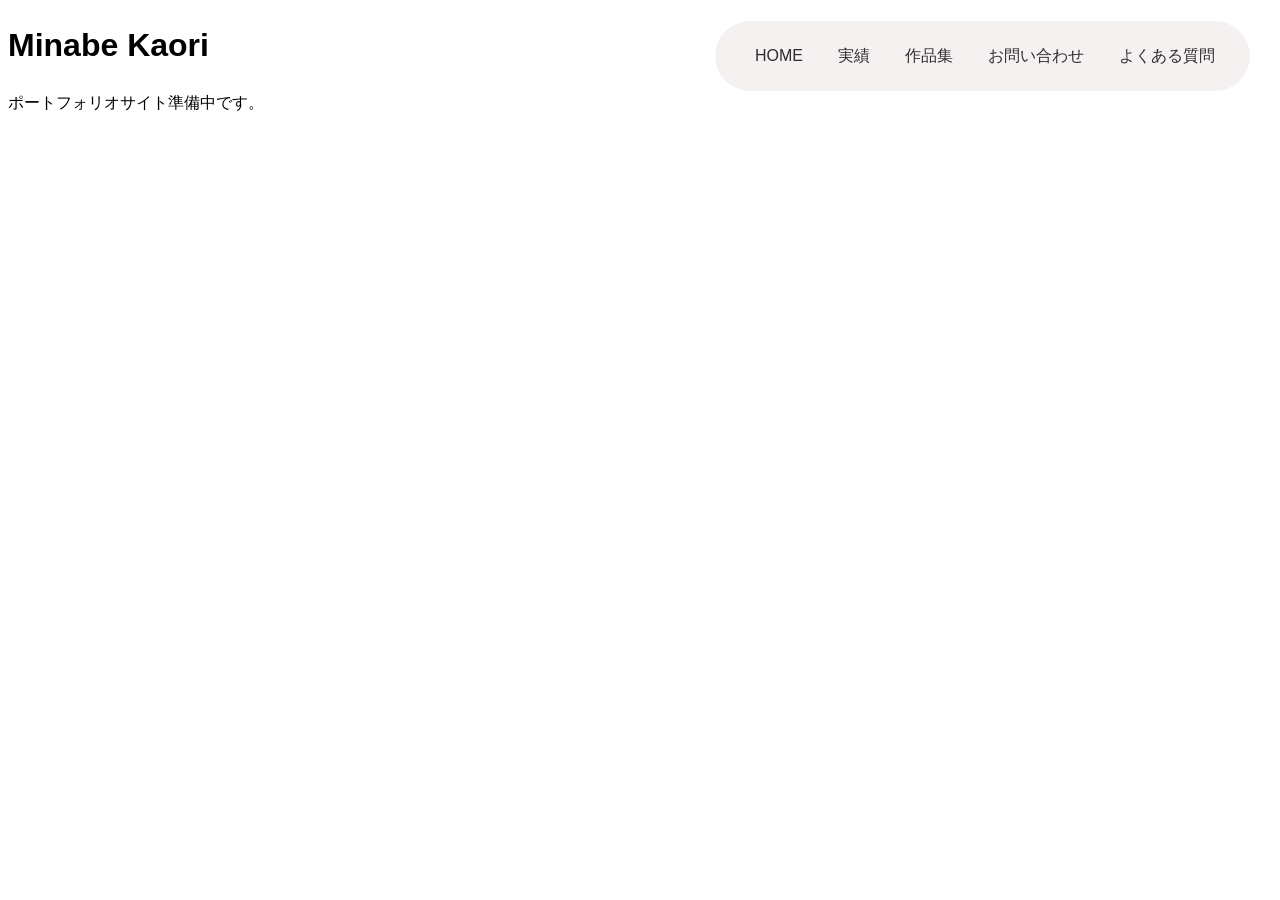
==== index.html @ 89886570 "Add files via upload" ====
<!DOCTYPE html>
<html lang="ja">


    <!-- 画面には表示されないあれこれがhead コンピューターに伝える情報　検索されたときなどに大事-->
    <head>
        <meta charset="UTF-8"/>
        <meta http-equiv="X-UA-Compatible" content="IE=edge" />
        <!-- viewportはブラウザがWebページを表示するための「見える部分」initial-scale=1は、読み込み直後の表示を等倍(100%)にするためのコード -->
        <meta name="viewport" content="width=device-width,initial-scale=1" />
        <title>Minabe Kaori portfolio site</title>
        <meta name="description" content="三邉香織のポートフォリオサイトです。実績などを見ることができます。"/>
        <link rel="stylesheet" href="style.css">

    </head>

    <!-- ブラウザで表示されるもの -->

    <header>
        <title>三邉香織 ポートフォリオ</title>
            <nav>
                <ul>
                    <li><a href="#">HOME</a></li>
                    <li><a href="#">実績</a></li>
                    <li><a href="#">作品集</a></li>
                    <li><a href="#">お問い合わせ</a></li>
                    <li><a href="#">よくある質問</a></li>
                </ul>
             </nav>

    </header>

    <body>
        <main>
             <h1>Minabe Kaori</h1>
             <p>ポートフォリオサイト準備中です。</p>

        </main>

        <footer>


        </footer>


    </body>

</html>
---- style.css ----
@charset "UTF-8";

/* display:grid;とplace-items:center;で、上下左右中央に配置できる　この方法だと、配置する要素の高さや幅が決まっていなくても上下左右中央に配置される */
nav{
    width: 100%;
    height: 70px;
    background-color: rgba(238, 228, 228,0.5);
    border-radius: 50px;
    display: grid;
    place-items: center;
}

ul{
    display: flex;
}

li {
  list-style: none;
}

a {
  display: block;
  text-decoration: none;
  color: #2f2f2f;
  margin-right: 35px;
}

header{
    position: fixed;
    right: 30px;
}

body{
    font-family: "Noto Sans JP", sans-serif;
    line-height: 1.5;
}
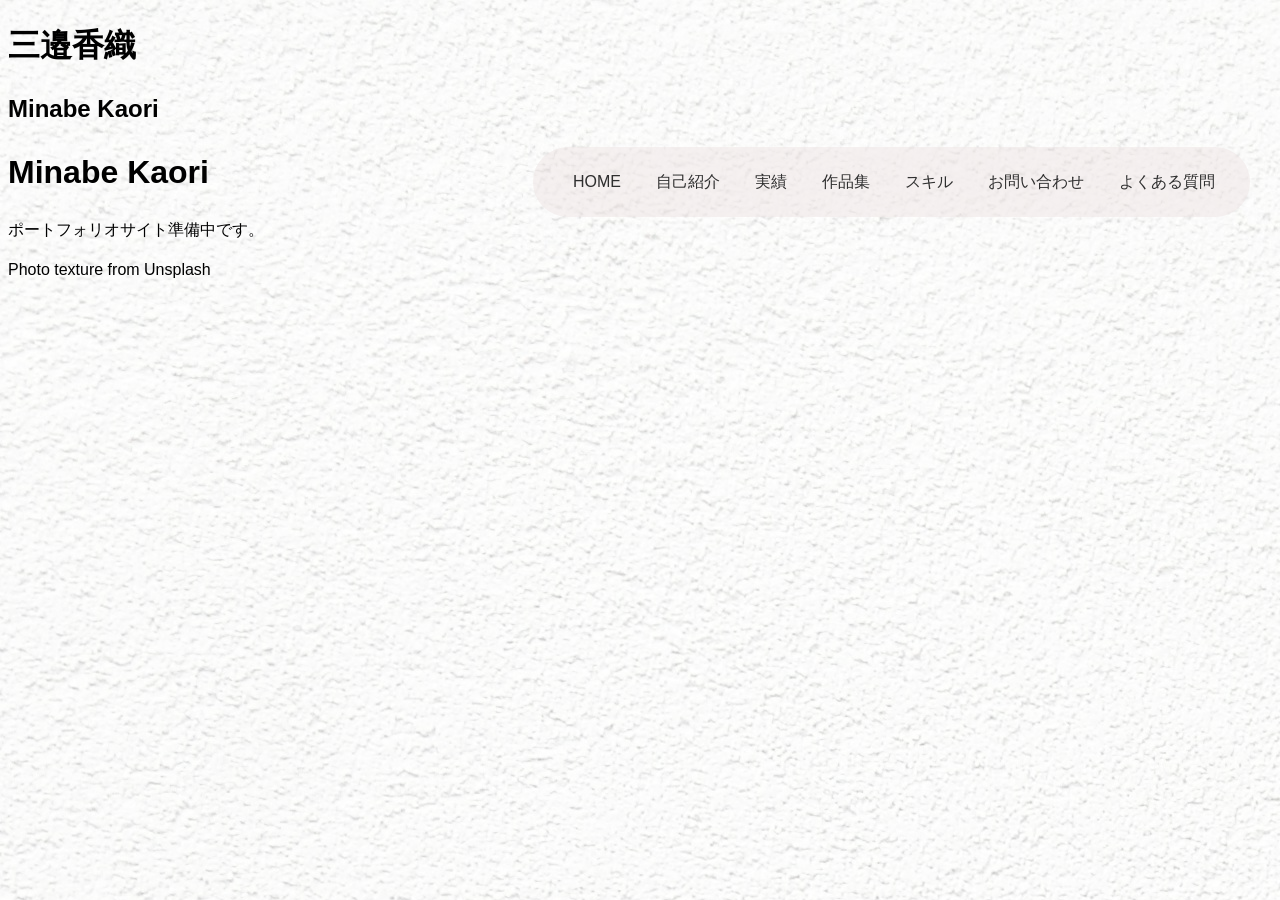
==== commit cc8c304e: "疑似要素で背景画像を追加" ====
--- a/index.html
+++ b/index.html
@@ -1,48 +1,49 @@
-<!DOCTYPE html>
-<html lang="ja">
-
-
-    <!-- 画面には表示されないあれこれがhead コンピューターに伝える情報　検索されたときなどに大事-->
-    <head>
-        <meta charset="UTF-8"/>
-        <meta http-equiv="X-UA-Compatible" content="IE=edge" />
-        <!-- viewportはブラウザがWebページを表示するための「見える部分」initial-scale=1は、読み込み直後の表示を等倍(100%)にするためのコード -->
-        <meta name="viewport" content="width=device-width,initial-scale=1" />
-        <title>Minabe Kaori portfolio site</title>
-        <meta name="description" content="三邉香織のポートフォリオサイトです。実績などを見ることができます。"/>
-        <link rel="stylesheet" href="style.css">
-
-    </head>
-
-    <!-- ブラウザで表示されるもの -->
-
-    <header>
-        <title>三邉香織 ポートフォリオ</title>
-            <nav>
-                <ul>
-                    <li><a href="#">HOME</a></li>
-                    <li><a href="#">実績</a></li>
-                    <li><a href="#">作品集</a></li>
-                    <li><a href="#">お問い合わせ</a></li>
-                    <li><a href="#">よくある質問</a></li>
-                </ul>
-             </nav>
-
-    </header>
-
-    <body>
-        <main>
-             <h1>Minabe Kaori</h1>
-             <p>ポートフォリオサイト準備中です。</p>
-
-        </main>
-
-        <footer>
-
-
-        </footer>
-
-
-    </body>
-
-</html>
+<!DOCTYPE html>
+<html lang="ja">
+
+    <!-- 画面には表示されないあれこれがhead コンピューターに伝える情報　検索されたときなどに大事-->
+    <head>
+        <meta charset="UTF-8"/>
+        <meta http-equiv="X-UA-Compatible" content="IE=edge" />
+        <!-- viewportはブラウザがWebページを表示するための「見える部分」initial-scale=1は、読み込み直後の表示を等倍(100%)にするためのコード -->
+        <meta name="viewport" content="width=device-width,initial-scale=1" />
+        <title>Minabe Kaori portfolio site</title>
+        <meta name="description" content="三邉香織のポートフォリオサイトです。実績などを見ることができます。"/>
+        <link rel="stylesheet" href="style.css">
+
+    </head>
+
+    <!-- ブラウザで表示されるもの -->
+
+    <header>
+        <h1>三邉香織</h1>
+        <h2>Minabe Kaori</h2>
+            <nav>
+                <ul>
+                    <li><a href="#">HOME</a></li>
+                    <li><a href="#">自己紹介</a></li>
+                    <li><a href="#">実績</a></li>
+                    <li><a href="#">作品集</a></li>
+                    <li><a href="#">スキル</a></li>
+                    <li><a href="#">お問い合わせ</a></li>
+                    <li><a href="#">よくある質問</a></li>
+                </ul>
+             </nav>
+
+    </header>
+
+    <body>
+        <main>
+             <h1>Minabe Kaori</h1>
+             <p>ポートフォリオサイト準備中です。</p>
+        </main>
+
+        <footer>
+
+            <p>Photo texture from Unsplash</p>
+        </footer>
+
+
+    </body>
+
+</html>
--- a/style.css
+++ b/style.css
@@ -1,36 +1,55 @@
-@charset "UTF-8";
-
-/* display:grid;とplace-items:center;で、上下左右中央に配置できる　この方法だと、配置する要素の高さや幅が決まっていなくても上下左右中央に配置される */
-nav{
-    width: 100%;
-    height: 70px;
-    background-color: rgba(238, 228, 228,0.5);
-    border-radius: 50px;
-    display: grid;
-    place-items: center;
-}
-
-ul{
-    display: flex;
-}
-
-li {
-  list-style: none;
-}
-
-a {
-  display: block;
-  text-decoration: none;
-  color: #2f2f2f;
-  margin-right: 35px;
-}
-
-header{
-    position: fixed;
-    right: 30px;
-}
-
-body{
-    font-family: "Noto Sans JP", sans-serif;
-    line-height: 1.5;
-}+@charset "UTF-8";
+
+body{
+    position: relative;
+}
+
+body::before{
+content: "";
+position: fixed;
+top: 0;
+left: 0;
+width: 100%;
+height: 100%;
+background-image:url("img/bg-paper.jpg");
+background-repeat: repeat;
+opacity: 0.5;
+z-index: -1;
+pointer-events: none;
+}
+
+
+/* display:grid;とplace-items:center;で、上下左右中央に配置できる　この方法だと、配置する要素の高さや幅が決まっていなくても上下左右中央に配置される */
+nav{
+position: fixed;
+right: 30px;
+height: 70px;
+background-color: rgba(238, 228, 228,0.5);
+border-radius: 50px;
+display: grid;
+place-items: center;
+}
+
+ul{
+display: flex;
+}
+
+li {
+list-style: none;
+}
+
+a {
+display: block;
+text-decoration: none;
+color: #2f2f2f;
+margin-right: 35px;
+}
+
+main{
+position: relative;
+z-index: 1;
+}
+
+body{
+font-family: "Noto Sans JP", sans-serif;
+line-height: 1.5;}
